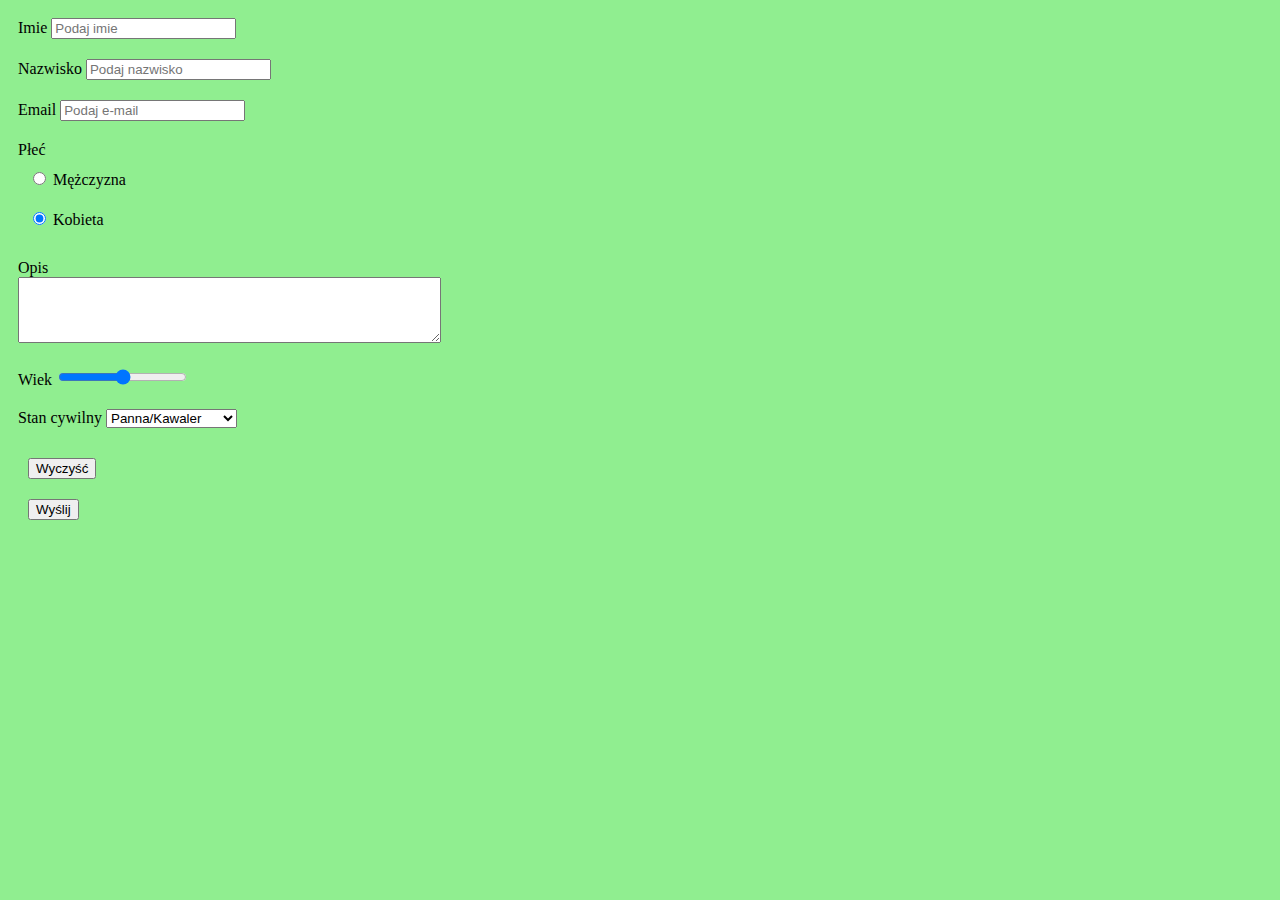
==== contact.html @ cf5b3800 "added contact form added style" ====
<!DOCTYPE html>
<html lang="en">
<head>
    <meta charset="UTF-8">
    <title>Contact</title>
    <link href="https://cdn.jsdelivr.net/npm/bootstrap@5.0.0-beta2/dist/css/bootstrap.min.css" rel="stylesheet" integrity="sha384-BmbxuPwQa2lc/FVzBcNJ7UAyJxM6wuqIj61tLrc4wSX0szH/Ev+nYRRuWlolflfl" crossorigin="anonymous">
    <link rel="stylesheet" href="style.css">
</head>
<body>
<div class="left">
    <div class="row">
    <label for="name" class="form-label">Imie</label>
    <input type="text" class="form-control" placeholder="Podaj imie" aria-label="First name" id="name">
    </div>
    <div class="row">
        <label for="surname" class="form-label">Nazwisko</label>
        <input type="text" class="form-control" placeholder="Podaj nazwisko" aria-label="Last name" id="surname">
    </div>
    <div class="row">
        <label for="email" class="form-label">Email</label>
        <input type="email" class="form-control" placeholder="Podaj e-mail" aria-label="E-mail" id="email">
    </div>
    <div class="row">
        <label>Płeć</label>
        <div class="col">
            <label>
                <input type="radio" name="gender" value="man">
                Mężczyzna
            </label>
        </div>
        <div class="col">
            <label>
                <input type="radio" name="gender" value="woman" checked>
                Kobieta
            </label>
        </div>
    </div>
    <div class="row">
        <label for="customTextArea1" class="form-label">Opis</label>
        <textarea rows="4" cols="50" id="customTextArea1"></textarea>
    </div>
    <div class="row">
    <label for="customRange1" class="form-label">Wiek</label>
    <input type="range" class="form-range" id="customRange1">
    </div>
    <div class="row">
        <label for="customSelect1" class="form-label">Stan cywilny</label>
        <select id="customSelect1">
        <option value="value1">Panna/Kawaler</option>
        <option value="value2">Zamężna/Żonaty</option>
        <option value="value3">Wolę nie podawać</option>
    </select>
    </div>
    <div class="row">
        <div class="col">
            <button>Wyczyść</button>
        </div>
        <div class="col">
            <button>Wyślij</button>
        </div>
    </div>
    </div>
</body>
</html>
---- style.css ----
body {
    background-color: lightgreen;
}
.left{
    float: left;
    width: 25%;
}
.row{
    padding: 10px;
}
.col{
    padding: 10px;
}
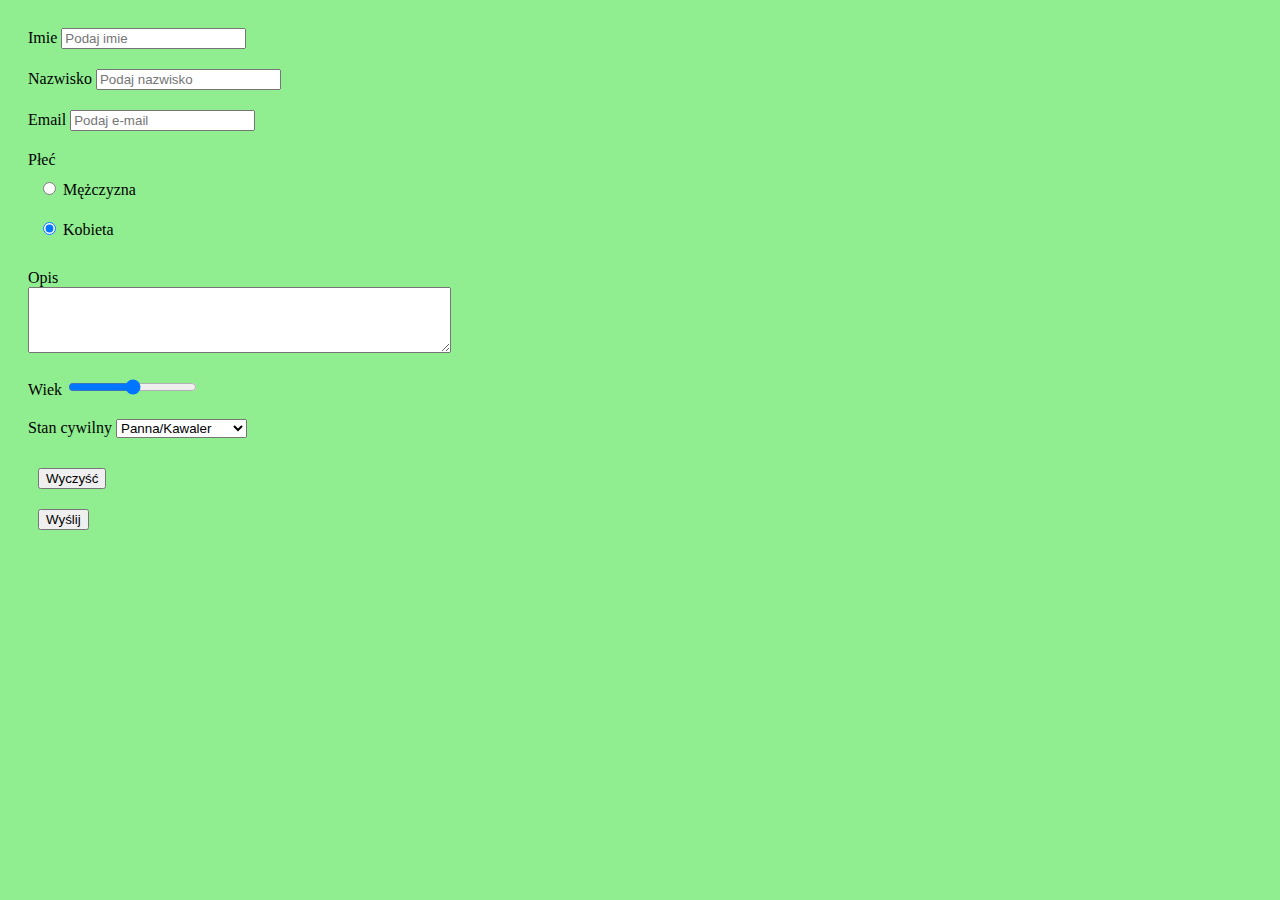
==== commit 856d5e01: "bootstrapGrid try" ====
--- a/contact.html
+++ b/contact.html
@@ -7,7 +7,7 @@
     <link rel="stylesheet" href="style.css">
 </head>
 <body>
-<div class="left">
+<div class="contactForm">
     <div class="row">
     <label for="name" class="form-label">Imie</label>
     <input type="text" class="form-control" placeholder="Podaj imie" aria-label="First name" id="name">
--- a/style.css
+++ b/style.css
@@ -1,9 +1,14 @@
 body {
     background-color: lightgreen;
 }
-.left{
+.contactForm{
     float: left;
     width: 25%;
+    padding: 10px;
+}
+.img {
+    width: 300px;
+    height: auto;
 }
 .row{
     padding: 10px;
